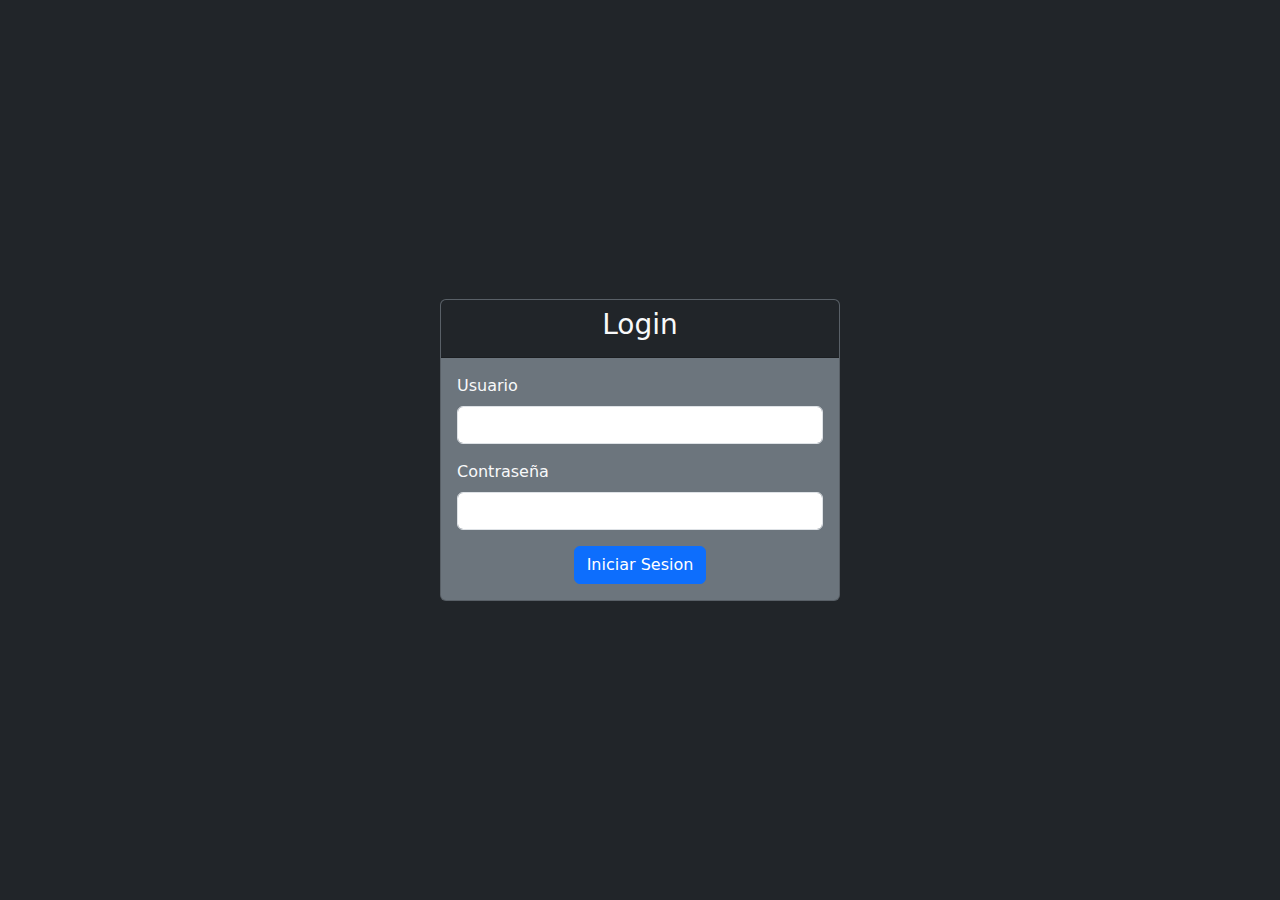
==== index.html @ c23b7a96 "Initial Commit" ====
<!DOCTYPE html>
<html lang="en">
<head>
    <meta charset="UTF-8">
    <meta name="viewport" content="width=device-width, initial-scale=1.0">
    <title>Login - Bootstrap Dark Mode</title>
    <link href="https://cdn.jsdelivr.net/npm/bootstrap@5.3.3/dist/css/bootstrap.min.css" rel="stylesheet" integrity="sha384-QWTKZyjpPEjISv5WaRU9OFeRpok6YctnYmDr5pNlyT2bRjXh0JMhjY6hW+ALEwIH" crossorigin="anonymous">
</head>
<body class="bg-dark text-light">
    <div class="container d-flex justify-content-center align-items-center" style="height: 100vh;">
        <div class="card bg-secondary text-light" style="width: 25rem;">
            <div class="card-header text-center bg-dark">
                <h3>Login</h3>
            </div>
            <div class="card-body">
                <form action="#" method="POST">
                    <div class="mb-3">
                        <label for="username" class="form-label">Usuario</label>
                        <input type="text" class="form-control" id="username" name="username" required>
                    </div>
                    <div class="mb-3">
                        <label for="password" class="form-label">Contraseña</label>
                        <input type="password" class="form-control" id="password" name="password" required>
                    </div>
                    <div class="text-center mt-3">
                        <a href="Contactos.html" class="btn btn-primary">Iniciar Sesion</a>
                    </div>
                </form>
            </div>
        </div>
    </div>

    <script src="https://cdn.jsdelivr.net/npm/bootstrap@5.3.3/dist/js/bootstrap.bundle.min.js" integrity="sha384-YvpcrYf0tY3lHB60NNkmXc5s9fDVZLESaAA55NDzOxhy9GkcIdslK1eN7N6jIeHz" crossorigin="anonymous"></script>
</body>
</html>
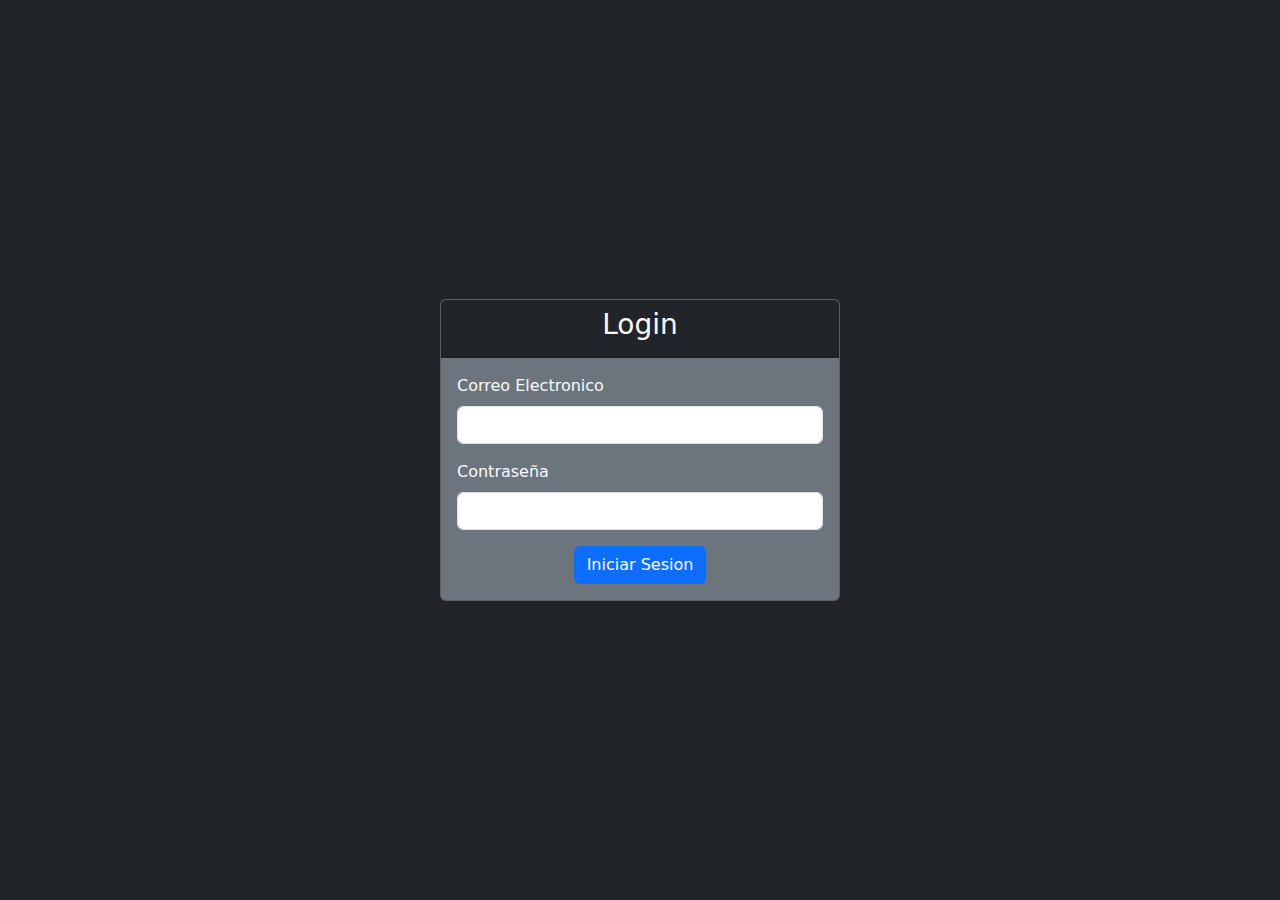
==== commit 6b10eed2: "Incorporacion de vistas y hoja de estilos" ====
--- a/index.html
+++ b/index.html
@@ -3,7 +3,8 @@
 <head>
     <meta charset="UTF-8">
     <meta name="viewport" content="width=device-width, initial-scale=1.0">
-    <title>Login - Bootstrap Dark Mode</title>
+    <link rel="stylesheet" href="style.css">
+    <title>Login</title>
     <link href="https://cdn.jsdelivr.net/npm/bootstrap@5.3.3/dist/css/bootstrap.min.css" rel="stylesheet" integrity="sha384-QWTKZyjpPEjISv5WaRU9OFeRpok6YctnYmDr5pNlyT2bRjXh0JMhjY6hW+ALEwIH" crossorigin="anonymous">
 </head>
 <body class="bg-dark text-light">
@@ -15,7 +16,7 @@
             <div class="card-body">
                 <form action="#" method="POST">
                     <div class="mb-3">
-                        <label for="username" class="form-label">Usuario</label>
+                        <label for="username" class="form-label">Correo Electronico</label>
                         <input type="text" class="form-control" id="username" name="username" required>
                     </div>
                     <div class="mb-3">
--- a/style.css
+++ b/style.css
@@ -0,0 +1,3 @@
+.bg-custom {
+    background-color: #b5b5b5;
+}
